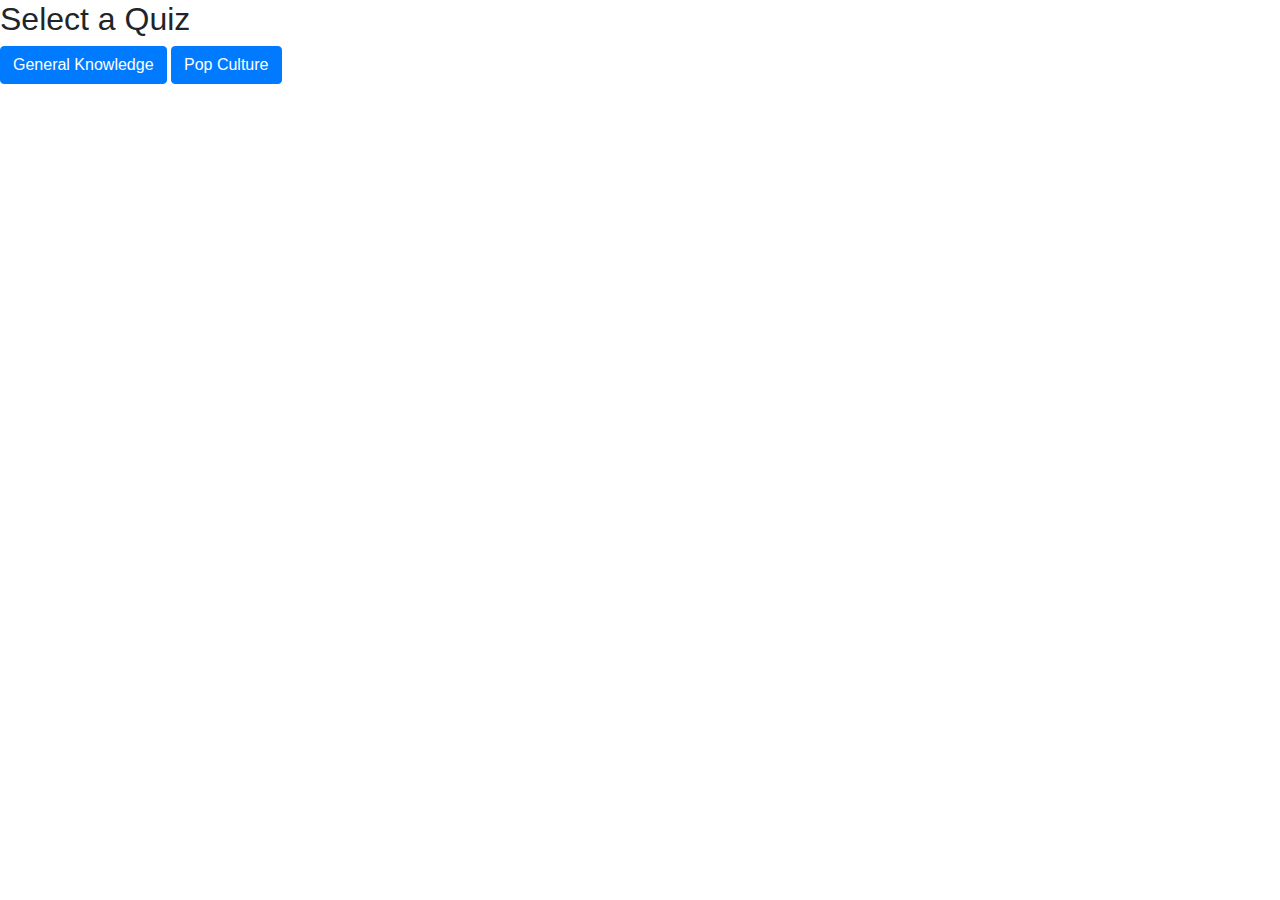
==== QuizApp/index.html @ 375888c7 "Add files via upload" ====
<!DOCTYPE html>
<html lang="en">
<head>
    <meta charset="UTF-8">
    <meta name="viewport" content="width=device-width, initial-scale=1.0">
    <title>Quiz App</title>
    <link rel="stylesheet" href="https://stackpath.bootstrapcdn.com/bootstrap/4.5.2/css/bootstrap.min.css">
    <link rel="stylesheet" href="css/style.css">
</head>
<body>
<div id="quiz-selection">
    <h2>Select a Quiz</h2>
    <button class="btn btn-primary quiz-select-btn" data-quiz="generalKnowledge">General Knowledge</button>
    <button class="btn btn-primary quiz-select-btn" data-quiz="popCulture">Pop Culture</button>
</div>
<div class="quiz-container" style="display: none;">
    <h2 id="question">Question text?</h2>
    <div class="options-container">
        <button class="btn btn-primary option-button" id="option1">Option 1</button>
        <button class="btn btn-primary option-button" id="option2">Option 2</button>
        <button class="btn btn-primary option-button" id="option3">Option 3</button>
        <button class="btn btn-primary option-button" id="option4">Option 4</button>
    </div>
    <button id="submitBtn" class="btn btn-success mt-3" style="display:none;">Submit Answer</button>
    <div id="feedback"></div>
</div>
<script src="js/app.js"></script>
</body>
</html>
---- QuizApp/css/style.css ----
.options-container {
    margin-top: 20px;
}

.option-button {
    display: block;
    margin-bottom: 10px;
    width: 100%;
}

#feedback {
    margin-top: 20px;
    font-weight: bold;
}
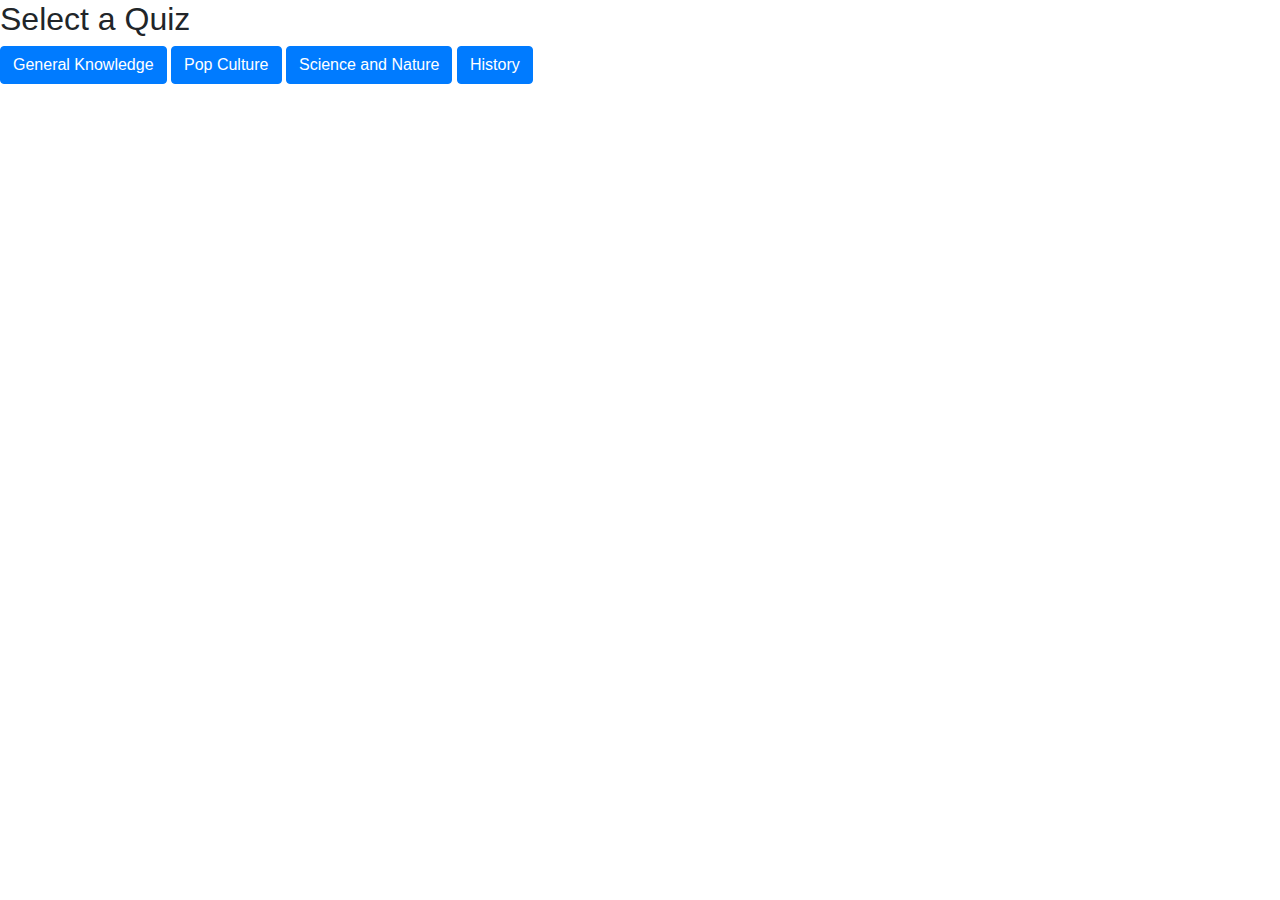
==== commit 49540f96: "added multiple quizzes and ability to take multiple quizzes" ====
--- a/QuizApp/index.html
+++ b/QuizApp/index.html
@@ -1,3 +1,4 @@
+
 <!DOCTYPE html>
 <html lang="en">
 <head>
@@ -12,6 +13,8 @@
     <h2>Select a Quiz</h2>
     <button class="btn btn-primary quiz-select-btn" data-quiz="generalKnowledge">General Knowledge</button>
     <button class="btn btn-primary quiz-select-btn" data-quiz="popCulture">Pop Culture</button>
+    <button class="btn btn-primary quiz-select-btn" data-quiz="scienceAndNature">Science and Nature</button>
+    <button class="btn btn-primary quiz-select-btn" data-quiz="history">History</button>
 </div>
 <div class="quiz-container" style="display: none;">
     <h2 id="question">Question text?</h2>
@@ -27,3 +30,4 @@
 <script src="js/app.js"></script>
 </body>
 </html>
+
